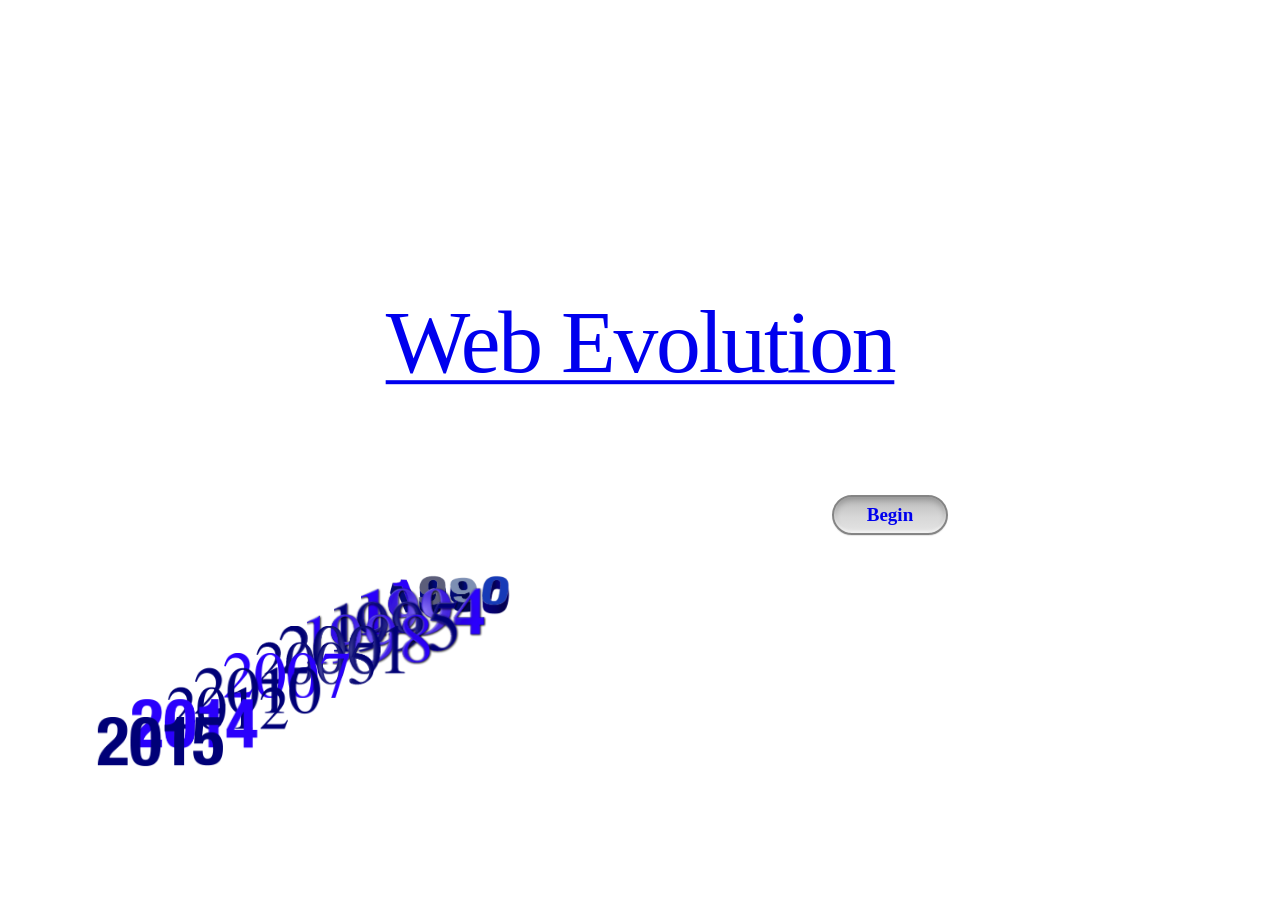
==== index.html @ 4cd98c3e "push" ====
<!DOCTYPE html>
<html lang="en">
  <head>
    <meta charset="utf-8" />
    <meta name="viewport" content="width=device-width,initial-scale=1" />
    <title>Web Evolution</title>
    <style>
      :root {
        --bg: #f2f2f2;
        --timeline-grey: #bebebe;
        --timeline-border: #d5d5d5;
        --timeline-blue: #0000ee;
        --shadow: rgba(0, 0, 0, 0.04);
      }
      * {
        box-sizing: border-box;
      }
      html,
      body {
        height: 100%;
      }
      body {
        margin: 0;
        background: var(--bg);
        overflow: hidden;
        font-family: Helvetica, Arial, sans-serif;
        color: #111;
      }
      button {
        font: inherit;
      }
      .app {
        width: 100%;
        height: 100vh;
        position: relative;
        background: var(--bg);
      }
      .title {
        position: absolute;
        top: 22px;
        left: 32px;
        font-size: 14px;
        letter-spacing: 0.02em;
        font-weight: 600;
        z-index: 3;
      }
      .timeline {
        position: absolute;
        left: 58px;
        top: 50%;
        transform: translateY(-50%);
        display: flex;
        flex-direction: column;
        gap: 18px;
        z-index: 5;
      }
      .timeline-btn {
        width: 104px;
        height: 34px;
        border-radius: 18px;
        border: 1px solid var(--timeline-border);
        background: linear-gradient(#f7f7f7, #ececec);
        color: var(--timeline-grey);
        font-family: "Times New Roman", Times, serif;
        font-size: 17px;
        line-height: 1;
        display: inline-flex;
        align-items: center;
        justify-content: center;
        box-shadow: 0 1px 0 rgba(255, 255, 255, 0.9) inset;
        cursor: pointer;
      }
      .timeline-btn:hover {
        border-color: #c8c8c8;
      }
      .timeline-btn.visited,
      .timeline-btn.active {
        color: var(--timeline-blue);
      }
      .timeline-btn.active {
        border-color: #bfc7d6;
        background: linear-gradient(#fcfcfc, #ececec);
      }
      .stage {
        position: absolute;
        inset: 0;
        display: flex;
        align-items: center;
        justify-content: flex-end;
        padding-right: clamp(36px, 6vw, 94px);
        padding-left: 210px;
      }
      .computer-wrap {
        position: relative;
        width: min(72vw, 1080px);
        aspect-ratio: 1280 / 832;
      }
      .computer-backdrop {
        position: absolute;
        inset: 0;
        width: 100%;
        height: 100%;
        object-fit: contain;
        user-select: none;
        pointer-events: none;
      }
      .screen-window {
        position: absolute;
        left: 33%;
        top: 16%;
        width: 55.15%;
        height: 49.52%;
        overflow: hidden;
        z-index: 2;
        background: white;
      }
      .screen-window iframe {
        position: absolute;
        top: 0;
        left: 0;
        border: 0;
        background: white;
        transform-origin: top left;
      }
      @media (max-width: 1100px) {
        .timeline {
          left: 24px;
          gap: 14px;
        }
        .timeline-btn {
          width: 90px;
          height: 31px;
          font-size: 15px;
        }
        .stage {
          padding-left: 150px;
          padding-right: 28px;
        }
      }
      @media (max-width: 820px) {
        body {
          overflow: auto;
        }
        .app {
          min-height: 100vh;
          height: auto;
          padding-bottom: 20px;
        }
        .title {
          left: 18px;
          top: 14px;
        }
        .timeline {
          position: static;
          transform: none;
          flex-direction: row;
          flex-wrap: wrap;
          padding: 58px 16px 12px;
          gap: 10px;
        }
        .stage {
          position: static;
          padding: 0 12px 20px;
          justify-content: center;
        }
        .computer-wrap {
          width: min(100%, 760px);
        }
      }

      /* Full-viewport computer backdrops: preserve the 1280 x 832
   Photoshop coordinate system even when CSS cover crops an edge. */
      html,
      body {
        width: 100%;
        height: 100%;
        overflow: hidden !important;
      }
      .app {
        position: relative;
        width: 100vw;
        height: 100vh;
        min-height: 0 !important;
        padding: 0 !important;
        overflow: hidden;
      }
      .stage {
        position: absolute !important;
        inset: 0 !important;
        padding: 0 !important;
        display: block !important;
      }
      .computer-wrap {
        position: absolute !important;
        inset: 0 !important;
        width: 100% !important;
        height: 100% !important;
        aspect-ratio: auto !important;
      }
      .computer-backdrop {
        position: absolute;
        inset: 0;
        width: 100%;
        height: 100%;
        object-fit: cover !important;
        object-position: center center;
      }
      .screen-window {
        position: absolute;
        z-index: 2;
      }
      .timeline {
        position: absolute !important;
        left: clamp(16px, 4.6vw, 72px) !important;
        top: 50% !important;
        transform: translateY(-50%) !important;
        display: flex !important;
        flex-direction: column !important;
        flex-wrap: nowrap !important;
        padding: 0 !important;
        gap: clamp(5px, 1.5vh, 18px) !important;
        max-height: 94vh;
        overflow-y: auto;
      }
      .timeline-btn {
        flex: none;
      }
      @media (max-width: 820px) {
        .timeline {
          left: 12px !important;
          gap: 7px !important;
        }
        .timeline-btn {
          width: 73px !important;
          height: 27px !important;
          font-size: 13px !important;
        }
        .title {
          left: 14px;
        }
      }

      /* Active year: early-web inset / physically pressed button. */
      .timeline-btn.active {
        background: #d5d5d5;
        border-color: #777;
        color: #0000ee;
        font-weight: bold;
        box-shadow: inset 2px 2px 3px rgba(0, 0, 0, 0.3),
          inset -1px -1px 1px rgba(255, 255, 255, 0.85);
        transform: translate(1px, 1px);
      }
      .timeline-btn.active:hover {
        border-color: #777;
      }
      .timeline-btn:focus-visible {
        outline: 2px solid #0000ee;
        outline-offset: 3px;
      }

      /* Intro / entrance (the computer experience below is unchanged) */
      .intro-page {
        position: fixed;
        inset: 0;
        z-index: 1000;
        background: #fff;
        overflow: hidden;
        font-family: "Times New Roman", Times, serif;
        color: #0000ee;
      }
      .intro-page[hidden] {
        display: none !important;
      }
      .intro-title {
        position: absolute;
        left: 50%;
        top: 38%;
        transform: translate(-50%, -50%);
        color: #0000ee;
        font-family: "Times New Roman", Times, serif;
        font-weight: 400;
        font-size: clamp(48px, 7vw, 112px);
        white-space: nowrap;
        letter-spacing: -0.025em;
        margin: 0;
        line-height: 1;
        text-decoration: underline;
        text-decoration-thickness: 4px;
        text-underline-offset: 8px;
      }
      .intro-begin {
        position: absolute;
        left: 70%;
        top: 58%;
        z-index: 8;
        width: 116px;
        height: 40px;
        border-radius: 999px;
        border: 2px solid #858585;
        background: linear-gradient(
          180deg,
          #b9b9b9 0%,
          #d7d7d7 55%,
          #e4e4e4 100%
        );
        box-shadow: inset 0 3px 6px rgba(0, 0, 0, 0.22),
          inset 0 -2px 3px rgba(255, 255, 255, 0.88),
          0 1px 1px rgba(0, 0, 0, 0.1);
        color: #0000ee;
        display: flex;
        justify-content: center;
        align-items: center;
        padding: 0;
        font: bold 19px "Times New Roman", Times, serif;
        cursor: pointer;
        transition: box-shadow 0.16s, background 0.16s, transform 0.16s;
      }
      .intro-begin:hover {
        background: linear-gradient(180deg, #b5b5b5, #dfdfdf);
      }
      .intro-begin:active {
        transform: translateY(2px);
        box-shadow: inset 2px 3px 7px rgba(0, 0, 0, 0.34);
      }
      .intro-begin:focus-visible {
        outline: 2px solid #0000ee;
        outline-offset: 4px;
      }
      .year-trail {
        position: absolute;
        inset: 0;
        overflow: hidden;
        pointer-events: none;
        z-index: 3;
      }
      .year-png {
        position: absolute;
        top: 0;
        left: 0;
        display: block;
        height: auto;
        width: clamp(70px, 9.8vw, 154px);
        object-fit: contain;
        pointer-events: none;
        will-change: transform;
        transform: translate3d(-200px, -200px, 0);
      }
      /* The right-hand title changes to the year image once Begin is clicked. */
      .app .title {
        top: 18px;
        left: 32px;
        height: clamp(27px, 3.6vw, 51px);
        z-index: 7;
        letter-spacing: 0;
      }
      .title-year-art {
        height: 100%;
        width: auto;
        max-width: 125px;
        object-fit: contain;
        display: block;
      }
      .title-year-text {
        font-family: "Times New Roman", Times, serif;
        font-size: clamp(26px, 3vw, 42px);
        color: #0000ee;
        font-weight: 400;
      }
      @media (max-width: 720px) {
        .intro-title {
          font-size: clamp(34px, 8.4vw, 65px);
          top: 35%;
          text-decoration-thickness: 2px;
          text-underline-offset: 5px;
        }
        .intro-begin {
          top: 61%;
          left: 65%;
          right: auto;
          width: 102px;
          height: 36px;
          font-size: 17px;
        }
        .year-png {
          width: clamp(75px, 19vw, 118px);
        }
        .app .title {
          left: 15px;
          top: 12px;
          height: 30px;
        }
      }
      @media (prefers-reduced-motion: reduce) {
        .year-png {
          will-change: auto;
        }
        .intro-begin {
          transition: none;
        }
      }

      /* The Begin button gently roams around the opening screen. */
      .intro-begin {
        left: 65%;
        top: 55%;
        animation: begin-roam 26s ease-in-out infinite alternate;
      }
      .intro-begin:hover,
      .intro-begin:focus-visible {
        animation-play-state: paused;
      }
      @keyframes begin-roam {
        0% {
          translate: 0 0;
        }
        20% {
          translate: -43vw -29vh;
        }
        40% {
          translate: -15vw 19vh;
        }
        60% {
          translate: 20vw -28vh;
        }
        80% {
          translate: -36vw 24vh;
        }
        100% {
          translate: 5vw -5vh;
        }
      }
      @media (prefers-reduced-motion: reduce) {
        .intro-begin {
          animation: none !important;
        }
      }
    </style>
  </head>
  <body>
    <section
      class="intro-page"
      id="introPage"
      aria-label="Web Evolution introduction"
    >
      <h1 class="intro-title">Web Evolution</h1>
      <div class="year-trail" id="yearTrail" aria-hidden="true"></div>
      <button class="intro-begin" id="beginBtn" type="button">Begin</button>
    </section>

    <div class="app">
      <div class="title" id="yearTitle" aria-label="Current year"></div>
      <nav
        class="timeline"
        id="timeline"
        aria-label="Web Evolution timeline"
      ></nav>
      <main class="stage">
        <div class="computer-wrap" id="computerWrap">
          <img
            id="backdrop"
            class="computer-backdrop"
            src="backdrops/1990.jpg"
            alt="Computer frame for the selected year"
          />
          <div class="screen-window" id="screenWindow">
            <iframe
              id="historicalFrame"
              src="about:blank"
              title="Web Evolution historical page"
            ></iframe>
          </div>
        </div>
      </main>
    </div>
    <script type="text/plain" id="historical-page-payload">
      [base64]/[base64]/[base64]/[base64]/[base64]/IFNFQ1JFVCBDTElDS0FCTEUgU1RJQ0tFUlMg4py/[base64]/[base64]/[base64]/[base64]/[base64]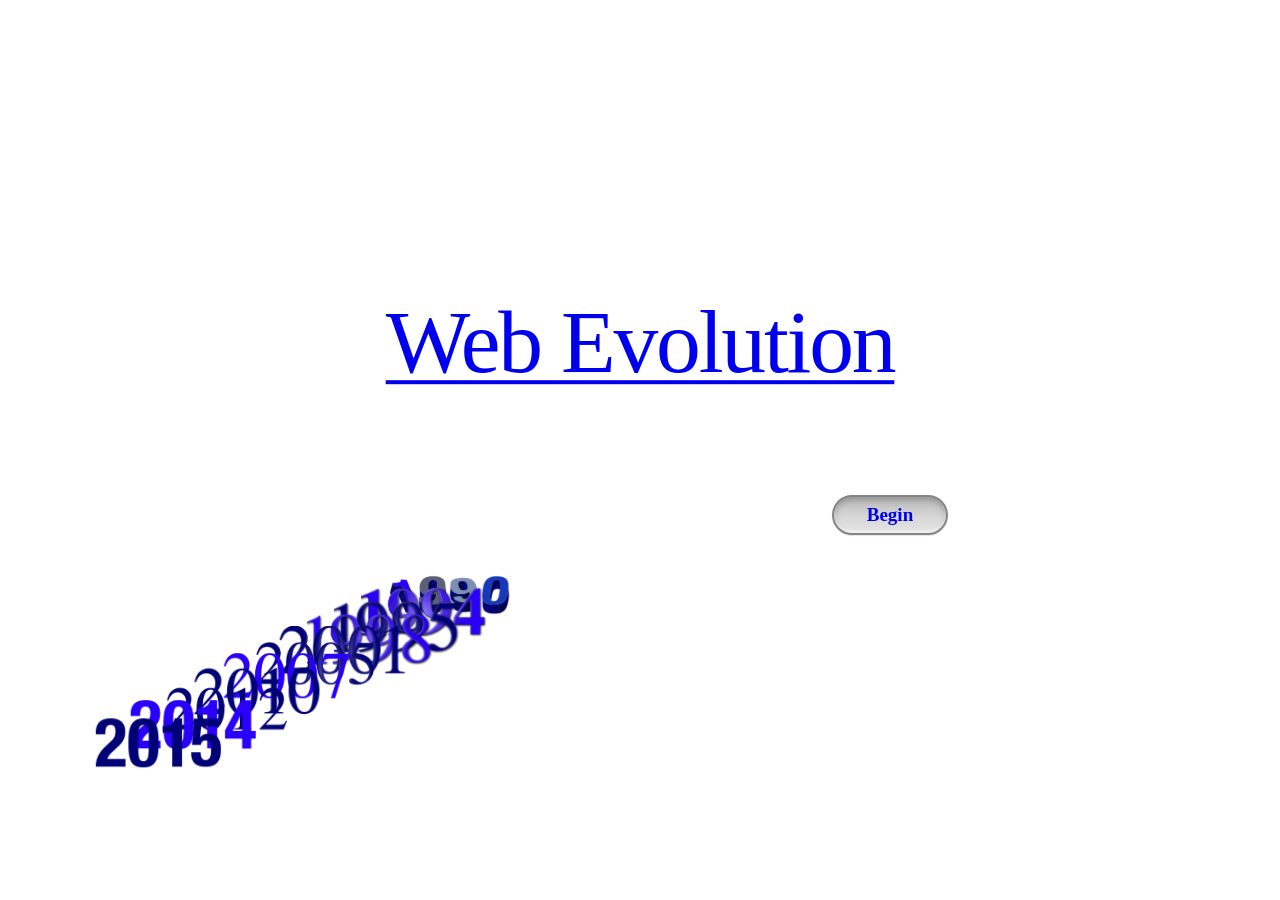
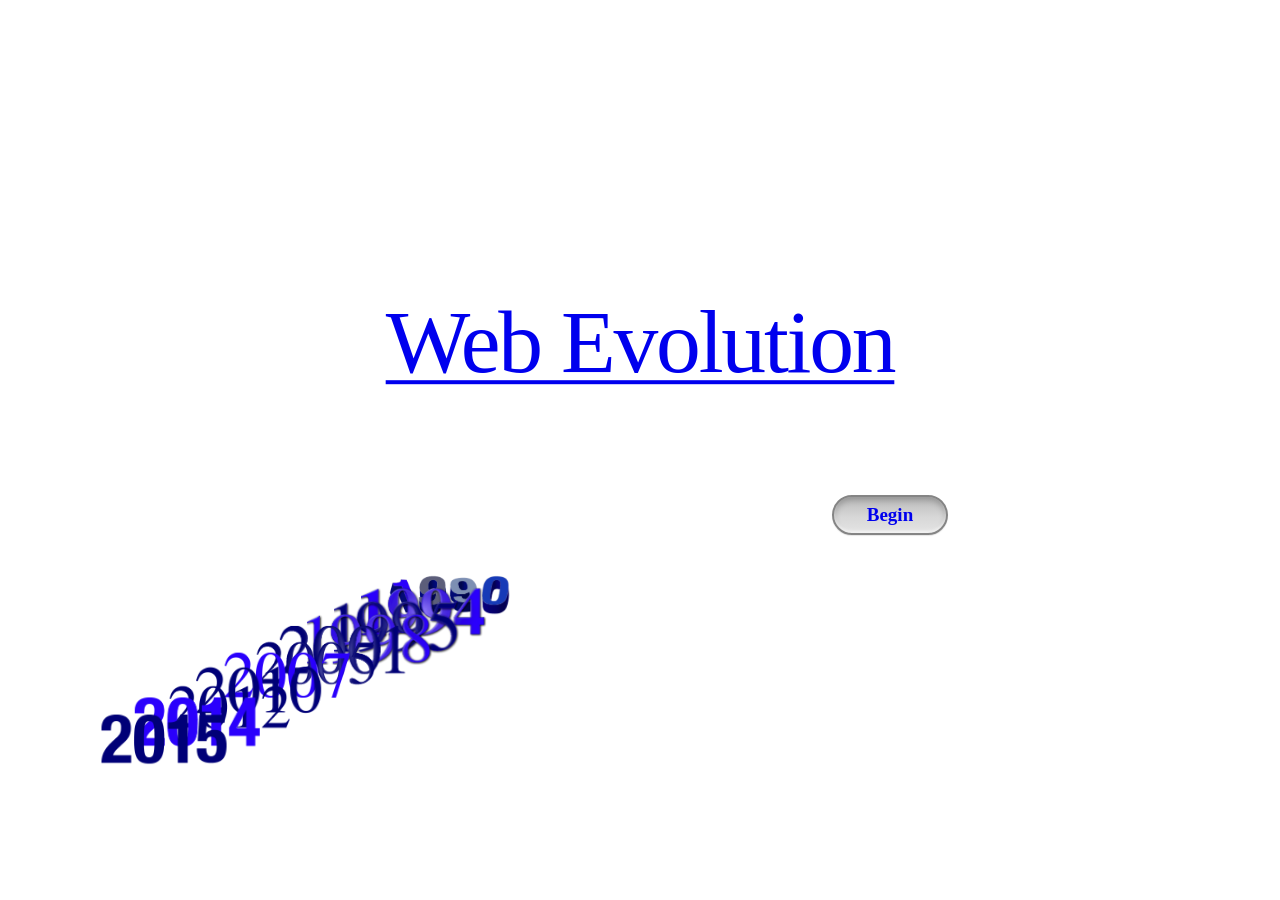
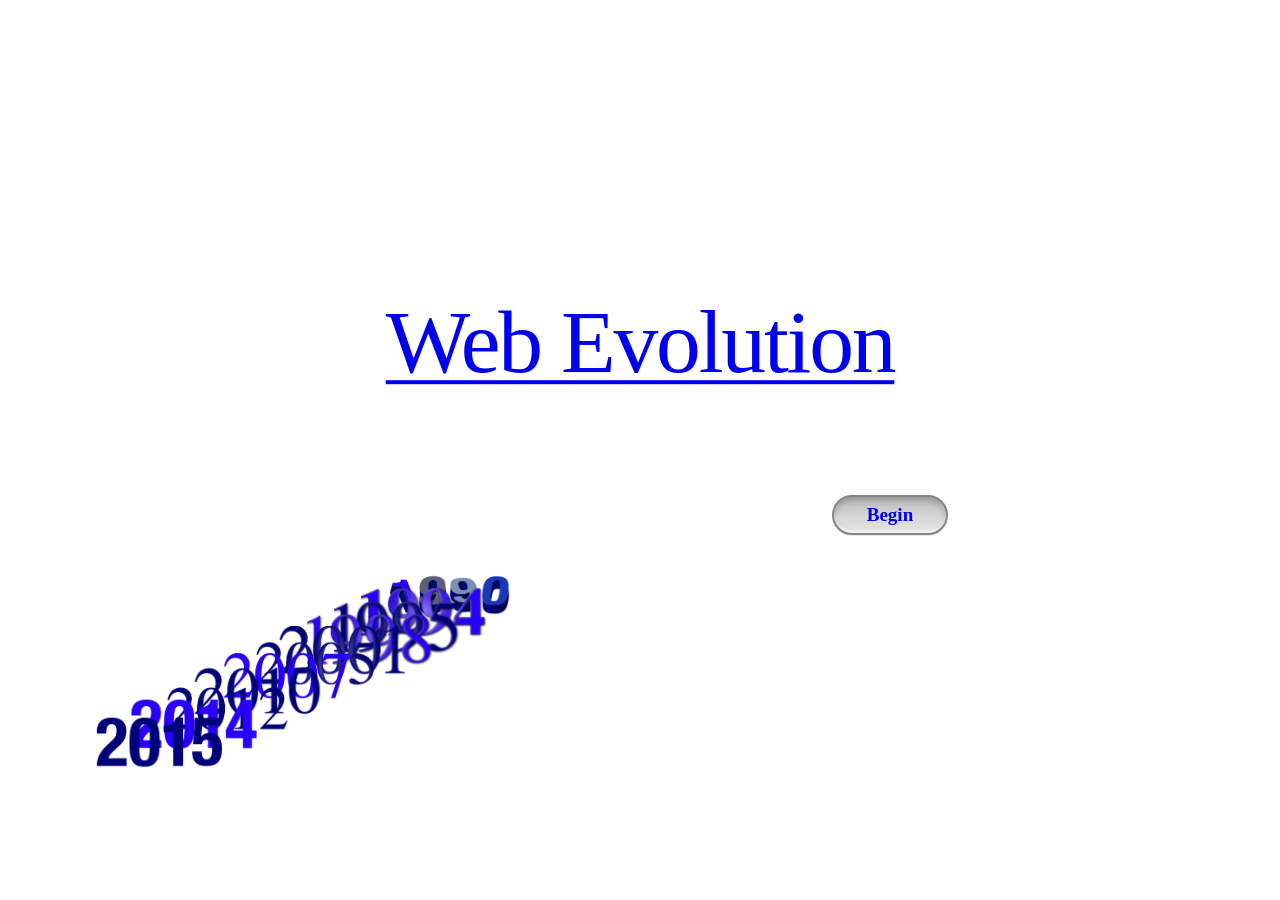
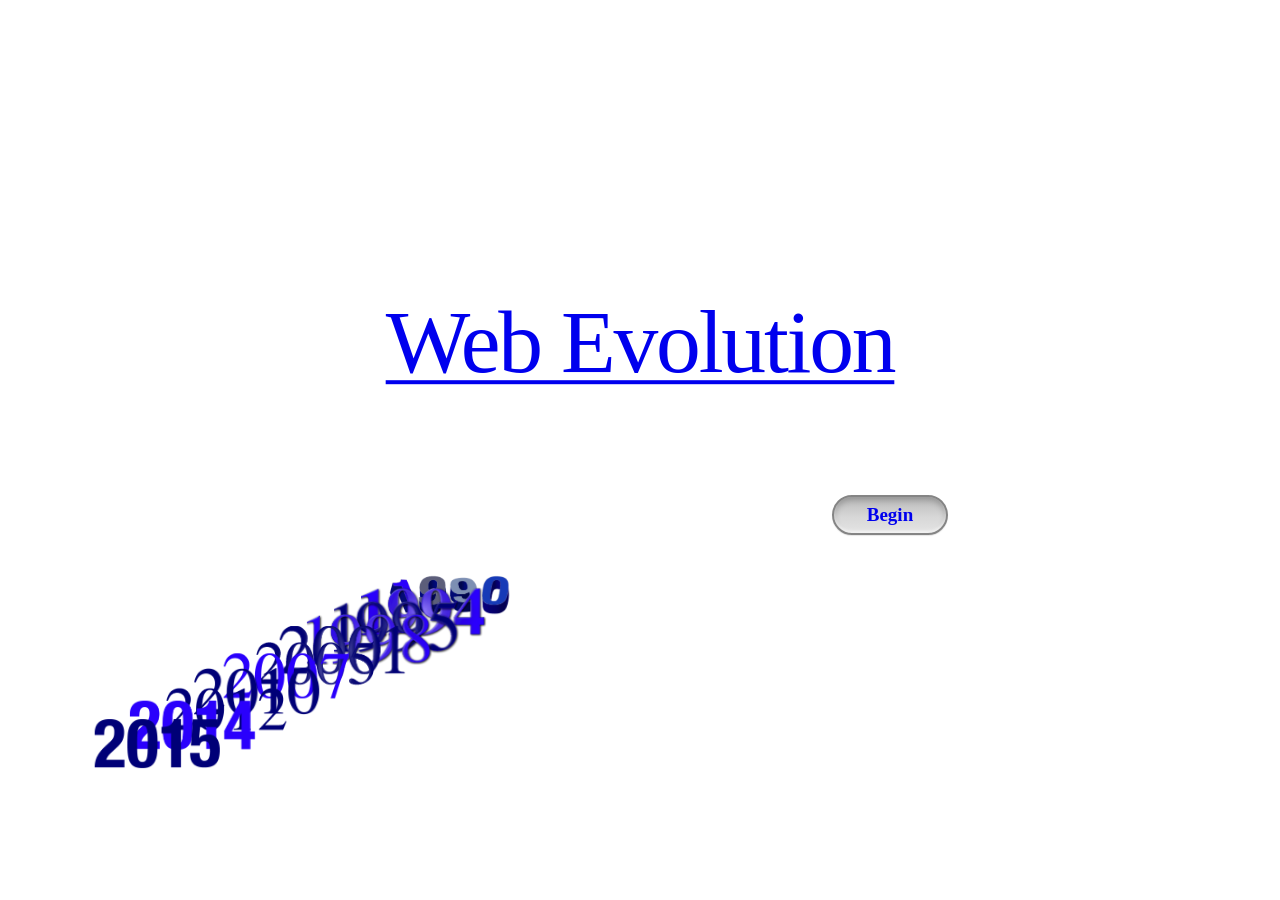
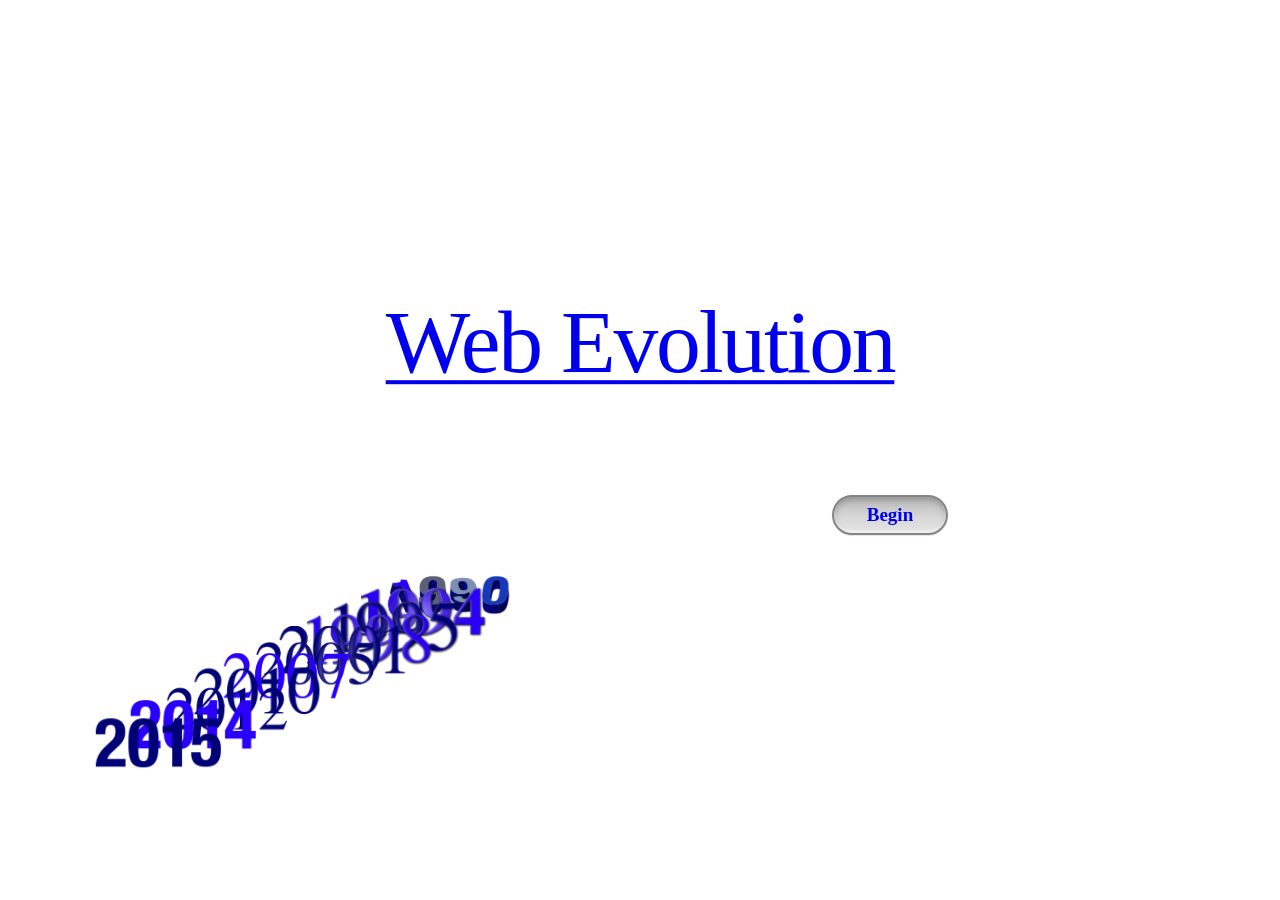
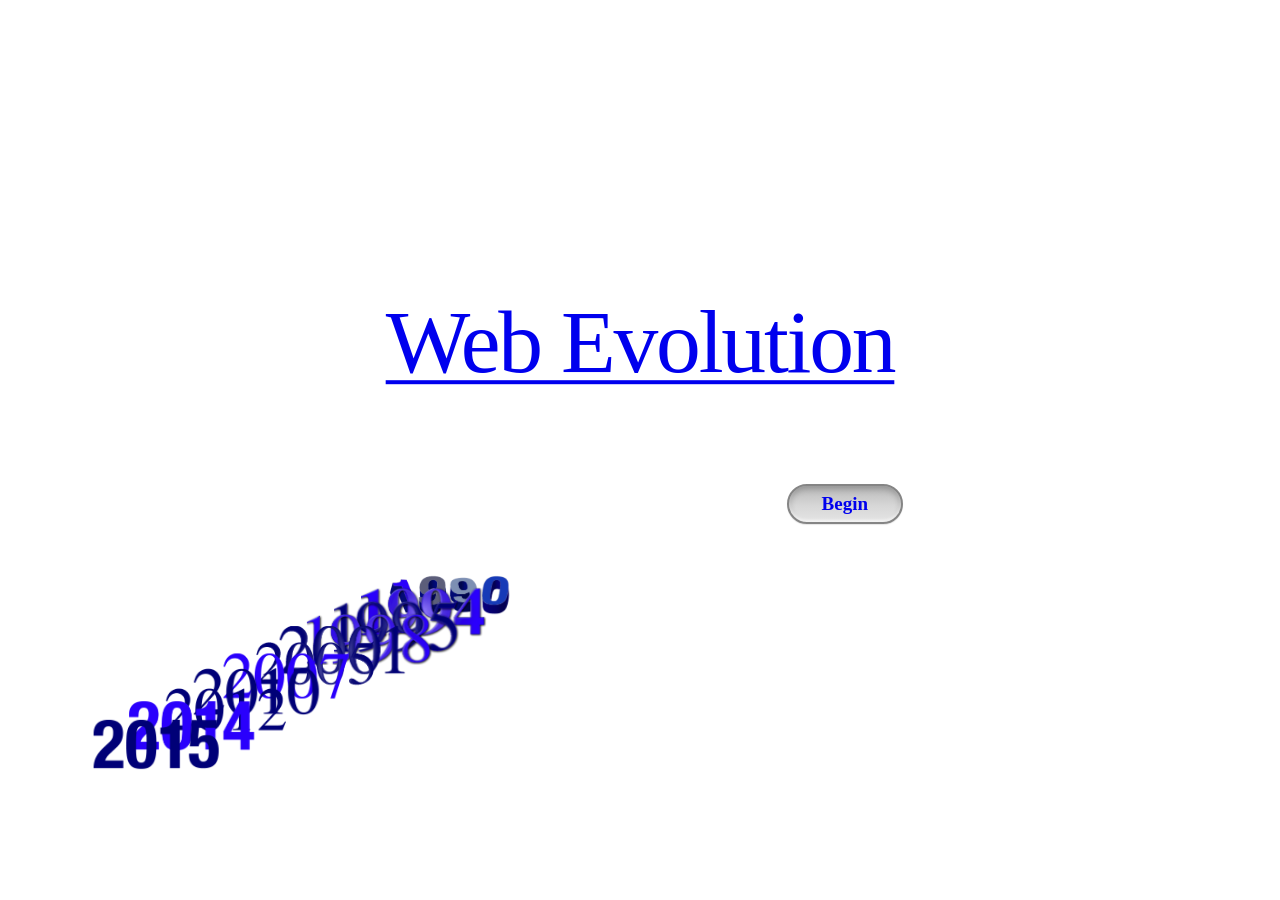
